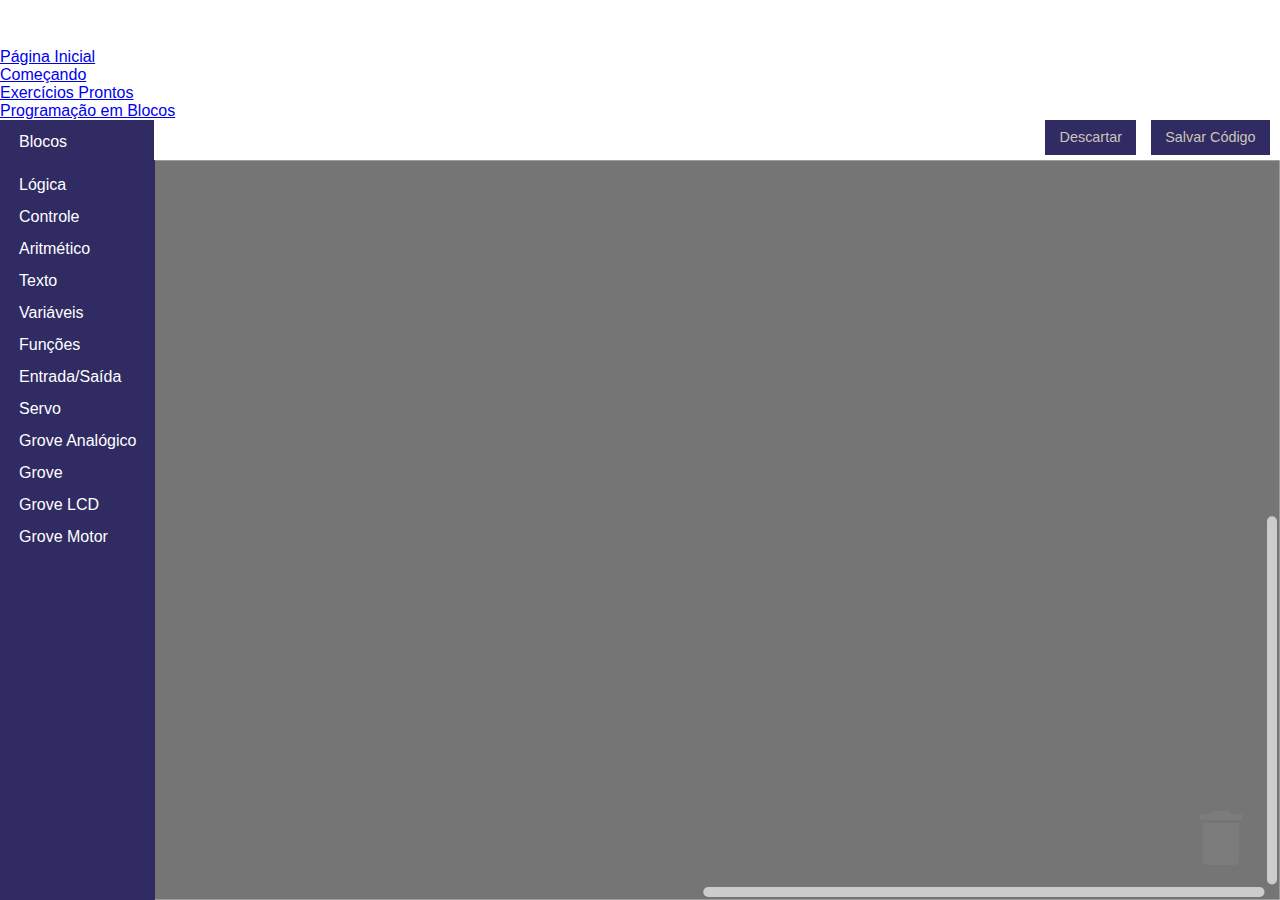
==== blockino/BlocklyDuino/blockly/apps/blocklyduino/index.html @ 4f17b6cb "Adição da Programação em Blocos" ====
<html manifest=node.manifest>

<head>
  <meta charset="utf-8">
  <title>Robotics Projects</title>
  <meta charset="UTF-8">
  <meta name="viewport" content="width=device-width, initial-scale=1.0">
  <link href="/PILC_Projeto/css/style.css" rel="stylesheet">
  <link href="https://fonts.googleapis.com/css2?family=Anton&display=swap" rel="stylesheet">
  <link rel="icon" href="images/iconPage.png">
  <title>Robotics Projects</title>
  <script type="text/javascript" src="../../blockly_compressed.js"></script>
  <script type="text/javascript" src="../../blocks_compressed.js"></script>
  <script type="text/javascript" src="../../arduino_compressed.js"></script>
  <script type="text/javascript" src="../../msg/js/en.js"></script>
  <script type="text/javascript" src="Blob.js"></script>
  <script type="text/javascript" src="spin.js"></script>
  <script type="text/javascript" src="FileSaver.min.js"></script>
  <script type="text/javascript" src="blockly_helper.js"></script>
  <script>

    /**
     * List of tab names.
     * @private
     */
    var TABS_ = ['blocks', 'arduino', 'xml'];

    var selected = 'blocks';

    /**
     * Switch the visible pane when a tab is clicked.
     * @param {string} clickedName Name of tab clicked.
     */
    function tabClick(clickedName) {
      // If the XML tab was open, save and render the content.
      if (document.getElementById('tab_xml').className == 'tabon') {
        var xmlTextarea = document.getElementById('content_xml');
        var xmlText = xmlTextarea.value;
        var xmlDom = null;
        try {
          xmlDom = Blockly.Xml.textToDom(xmlText);
        } catch (e) {
          var q =
            window.confirm('Error parsing XML:\n' + e + '\n\nAbandon changes?');
          if (!q) {
            // Leave the user on the XML tab.
            return;
          }
        }
        if (xmlDom) {
          Blockly.mainWorkspace.clear();
          Blockly.Xml.domToWorkspace(Blockly.mainWorkspace, xmlDom);
        }
      }

      if (document.getElementById('tab_blocks').className == 'tabon') {
        Blockly.mainWorkspace.setVisible(false);
      }
      // Deselect all tabs and hide all panes.
      for (var i = 0; i < TABS_.length; i++) {
        var name = TABS_[i];
        document.getElementById('tab_' + name).className = 'taboff';
        document.getElementById('content_' + name).style.visibility = 'hidden';
      }

      // Select the active tab.
      selected = clickedName;
      document.getElementById('tab_' + clickedName).className = 'tabon';
      // Show the selected pane.
      document.getElementById('content_' + clickedName).style.visibility =
        'visible';
      renderContent();
      if (clickedName == 'blocks') {
        Blockly.mainWorkspace.setVisible(true);
      }
      Blockly.fireUiEvent(window, 'resize');
    }

    /**
     * Populate the currently selected pane with content generated from the blocks.
     */
    function renderContent() {
      var content = document.getElementById('content_' + selected);
      // Initialize the pane.
      if (content.id == 'content_blocks') {
        // If the workspace was changed by the XML tab, Firefox will have performed
        // an incomplete rendering due to Blockly being invisible.  Rerender.
        Blockly.mainWorkspace.render();
      } else if (content.id == 'content_xml') {
        var xmlTextarea = document.getElementById('content_xml');
        var xmlDom = Blockly.Xml.workspaceToDom(Blockly.mainWorkspace);
        var xmlText = Blockly.Xml.domToPrettyText(xmlDom);
        xmlTextarea.value = xmlText;
        xmlTextarea.focus();
        /*} else if (content.id == 'content_javascript') {
          content.innerHTML = Blockly.JavaScript.workspaceToCode();
        } else if (content.id == 'content_dart') {
          content.innerHTML = Blockly.Dart.workspaceToCode();
        } else if (content.id == 'content_python') {
          content.innerHTML = Blockly.Python.workspaceToCode();*/
      } else if (content.id == 'content_arduino') {
        //content.innerHTML = Blockly.Arduino.workspaceToCode();
        var arduinoTextarea = document.getElementById('content_arduino');
        arduinoTextarea.value = Blockly.Arduino.workspaceToCode();
        arduinoTextarea.focus();
      }
    }

    /**
     * Compute the absolute coordinates and dimensions of an HTML element.
     * @param {!Element} element Element to match.
     * @return {!Object} Contains height, width, x, and y properties.
     * @private
     */
    function getBBox_(element) {
      var height = element.offsetHeight;
      var width = element.offsetWidth;
      var x = 0;
      var y = 0;
      do {
        x += element.offsetLeft;
        y += element.offsetTop;
        element = element.offsetParent;
      } while (element);
      return {
        height: height,
        width: width,
        x: x,
        y: y
      };
    }

    /**
     * Initialize Blockly.  Called on page load.
     */
    function init() {
      //window.onbeforeunload = function() {
      //  return 'Leaving this page will result in the loss of your work.';
      //};

      var container = document.getElementById('content_area');
      var onresize = function (e) {
        var bBox = getBBox_(container);
        for (var i = 0; i < TABS_.length; i++) {
          var el = document.getElementById('content_' + TABS_[i]);
          el.style.top = bBox.y + 'px';
          el.style.left = bBox.x + 'px';
          // Height and width need to be set, read back, then set again to
          // compensate for scrollbars.
          el.style.height = bBox.height + 'px';
          el.style.height = (2 * bBox.height - el.offsetHeight) + 'px';
          el.style.width = bBox.width + 'px';
          el.style.width = (2 * bBox.width - el.offsetWidth) + 'px';
        }
        // Make the 'Blocks' tab line up with the toolbox.
        if (Blockly.mainWorkspace.toolbox_.width) {
          document.getElementById('tab_blocks').style.minWidth =
            (Blockly.mainWorkspace.toolbox_.width - 38) + 'px';
          // Account for the 19 pixel margin and on each side.
        }
      };
      window.addEventListener('resize', onresize, false);

      var toolbox = document.getElementById('toolbox');
      Blockly.inject(document.getElementById('content_blocks'),
        {
          grid:
          {
            spacing: 1,
            length: 1,
            colour: '#757575',
            snap: true
          },
          media: '../../media/',
          toolbox: toolbox
        });

      auto_save_and_restore_blocks();

      //load from url parameter (single param)
      //http://stackoverflow.com/questions/2090551/parse-query-string-in-javascript
      var dest = unescape(location.search.replace(/^.*\=/, '')).replace(/\+/g, " ");
      if (dest) {
        load_by_url(dest);
      }
    }
  </script>
  <style>
    html,
    body {
      height: 100%;
    }

    body {
      background-image: var(--color-background-menu);
      font-family: sans-serif;
      margin: 0;
      overflow: hidden;
    }

    h1 {
      font-weight: normal;
      font-size: 140%;
      margin-left: 5px;
      margin-right: 5px;
    }

    /* Tabs */
    .divContent {
      top: 300px;
    }

    td.tabon {
      border-bottom-color: #ddd !important;
      background-color: #302b63;
      padding: 5px 19px;
    }

    td.taboff {
      cursor: pointer;
      padding: 5px 19px;
    }

    td.taboff:hover {
      background-color: #24243e;
    }

    td.tabmin {
      border-top-style: none !important;
      border-left-style: none !important;
      border-right-style: none !important;
    }

    td.tabmax {
      border-top-style: none !important;
      border-left-style: none !important;
      border-right-style: none !important;
      width: 99%;
      text-align: right;
    }

    .blocklyTreeRow:hover {
      background-color: #24243e !important;
    }

    .blocklyTreeRow {
      margin-top: 10px;
    }

    table {
      border-collapse: collapse;
      margin: 0;
      padding: 0;
      border: none;
      color: white;
    }

    td {
      padding: 0;
      vertical-align: top;
    }

    .content {
      visibility: hidden;
      margin: 0;
      padding: 1ex;
      position: absolute;
      direction: ltr;
    }

    pre.content {
      overflow: scroll;
    }

    #content_blocks {
      padding: 0;
    }

    .blocklySvg {
      border-top: none !important;
    }

    #content_xml {
      resize: none;
      outline: none;
      border: none;
      font-family: monospace;
      overflow: scroll;
    }

    button {
      padding: 1px 1em;
      margin-right: 10px;
      margin-bottom: 5px;
      height: 35px;
      font-size: 90%;
      background-color: #302b63;
      color: #ccc5b9;
      outline: none;
      border: none;
      cursor: pointer;
    }

    button:hover {
      background-color: #24243e;
    }

    #content_arduino {
      background-color: #757575;
      color: white;
      outline: none;
    }
  </style>
</head>

<body onload="init()">
  <table height="100%" width="100%">
    <tr>
      <td>
        <header>
          <h2 class="logo">Projetos com Robótica</h2>
        </header>
        <div class="barraNav">
          <div class="separador"></div>
          <nav>
            <div class="boxMenu">
              <div><a class="menu barSection" href="/PILC_Projeto/index.html">Página Inicial</a></div>
              <div><a class="menu barSection" href="/PILC_Projeto/start.html">Começando</a></div>
              <div><a class="menu barSection" href="/PILC_Projeto/exercicios.html">Exercícios Prontos</a></div>
              <div><a class="menu" href="#">Programação em Blocos</a></div>
              <div class="clear"></div>
            </div>
          </nav>
        </div>
      </td>
    </tr>
    <tr class="divContent">
      <td>
        <table width="100%">
          <tr id="tabRow" height="1em">
            <td id="tab_blocks" class="tabon" style="padding-top: 13px;" onclick="tabClick('blocks')">Blocos</td>
            <td class="tabmin">&nbsp;</td>
            <!--td id="tab_javascript" class="taboff" onclick="tabClick(this.id)">JavaScript</td>
            <td class="tabmin">&nbsp;</td-->
            <!--td id="tab_dart" class="taboff" onclick="tabClick(this.id)">Dart</td>
            <td class="tabmin">&nbsp;</td>
            <td id="tab_python" class="taboff" onclick="tabClick(this.id)">Python</td>
            <td class="tabmin">&nbsp;</td-->
            <td id="tab_arduino" class="taboff" style="padding-top: 13px;" onclick="tabClick('arduino')">Arduino</td>
            <td class="tabmin">&nbsp;</td>
            <td id="tab_xml" class="taboff" style="display: none;" onclick="tabClick('xml')">XML</td>
            <td class="tabmax">
              <button onclick="discard()">Descartar</button>
              <button onclick="saveCode()">Salvar Código</button>
              <!-- <button onclick="save()">Save XML</button>
              <button id="fakeload">Load XML</button> -->
              <input type="file" id="load" style="display: none;" />
              <!--button class="launch" onclick="runJS()">Run Program</button-->
            </td>
          </tr>
        </table>
      </td>
    </tr>
    <tr>
      <td height="99%" id="content_area"></td>
    </tr>
  </table>
  <div id="content_blocks" class="content"></div>
  <textarea id="content_arduino" class="content" readonly wrap="off"></textarea>
  <textarea id="content_xml" class="content" wrap="off"></textarea>

  <xml id="toolbox" style="display: none">
    <category name="Lógica">
      <block type="controls_if"></block>
      <block type="logic_compare"></block>
      <block type="logic_operation"></block>
      <block type="logic_negate"></block>
      <block type="logic_null"></block>
    </category>
    <category name="Controle">
      <block type="base_delay">
        <value name="DELAY_TIME">
          <block type="math_number">
            <field name="NUM">1000</field>
          </block>
        </value>
      </block>
      <block type="controls_for">
        <value name="FROM">
          <block type="math_number">
            <field name="NUM">1</field>
          </block>
        </value>
        <value name="TO">
          <block type="math_number">
            <field name="NUM">10</field>
          </block>
        </value>
      </block>
      <block type="controls_whileUntil"></block>
    </category>
    <category name="Aritmético">
      <block type="math_number"></block>
      <block type="math_arithmetic"></block>
      <block type="base_map">
        <value name="DMAX">
          <block type="math_number">
            <field name="NUM">180</field>
          </block>
        </value>
      </block>
    </category>
    <category name="Texto">
      <block type="text"></block>
    </category>
    <category name="Variáveis" custom="VARIABLE"></category>
    <category name="Funções" custom="PROCEDURE"></category>
    <category name="Entrada/Saída">
      <block type="inout_highlow"></block>
      <block type="inout_digital_write"></block>
      <block type="inout_digital_read"></block>
      <block type="inout_analog_write">
        <value name="NUM">
          <block type="math_number">
            <field name="NUM">0</field>
          </block>
        </value>
      </block>
      <block type="inout_analog_read"></block>
      <block type="serial_print">
        <value name="CONTENT">
          <block type="text">
            <field name="TEXT"></field>
          </block>
        </value>
      </block>
      <block type="inout_tone">
        <value name="NUM">
          <block type="math_number">
            <field name="NUM">440</field>
          </block>
        </value>
      </block>
      <block type="inout_notone"></block>
      <block type="inout_buildin_led"></block>
    </category>
    <category name="Servo">
      <block type="servo_move">
        <value name="DEGREE">
          <block type="math_number">
            <field name="NUM">0</field>
          </block>
        </value>
      </block>
      <block type="servo_read_degrees"></block>
    </category>
    <category name="Grove Analógico">
      <block type="grove_rotary_angle"></block>
      <block type="grove_temporature_sensor"></block>
      <block type="grove_sound_sensor"></block>
      <block type="grove_thumb_joystick"></block>
    </category>
    <category name="Grove">
      <block type="grove_led"></block>
      <block type="grove_button"></block>
      <block type="grove_relay"></block>
      <block type="grove_tilt_switch"></block>
      <block type="grove_piezo_buzzer"></block>
      <block type="grove_pir_motion_sensor"></block>
      <block type="grove_line_finder"></block>
      <block type="grove_rgb_led"></block>
      <block type="grove_ultrasonic_ranger"></block>
    </category>
    <category name="Grove LCD">
      <block type="grove_serial_lcd_print">
        <value name="TEXT">
          <block type="text">
            <field name="TEXT"></field>
          </block>
        </value>
        <value name="TEXT2">
          <block type="text">
            <field name="TEXT"></field>
          </block>
        </value>
        <value name="DELAY_TIME">
          <block type="math_number">
            <field name="NUM">1000</field>
          </block>
        </value>
      </block>
      <block type="grove_serial_lcd_power"></block>
      <block type="grove_serial_lcd_effect"></block>
    </category>
    <category name="Grove Motor">
      <block type="grove_motor_shield"></block>
    </category>
  </xml>
</body>

</html>
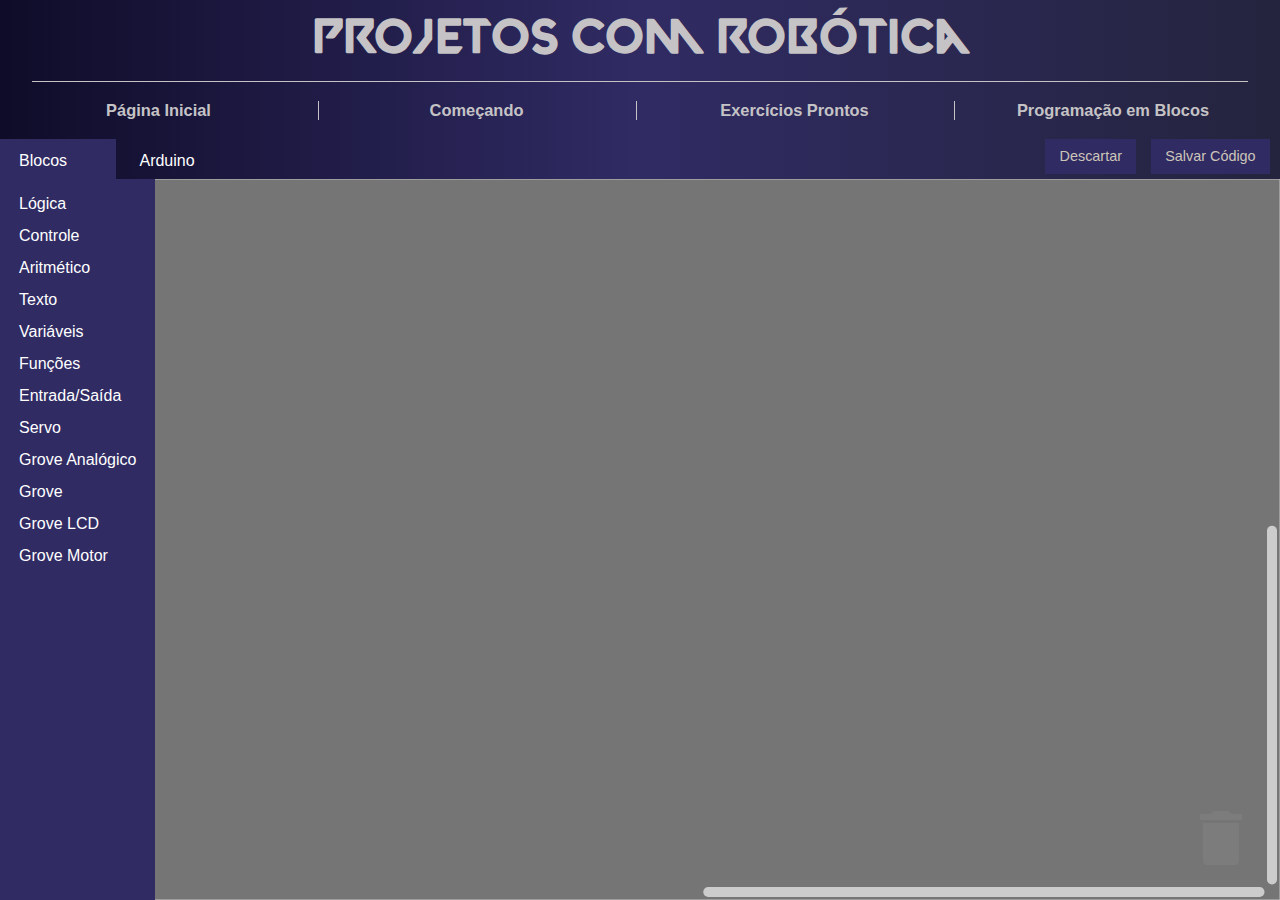
==== commit add808a9: "Correção de Bug" ====
--- a/blockino/BlocklyDuino/blockly/apps/blocklyduino/index.html
+++ b/blockino/BlocklyDuino/blockly/apps/blocklyduino/index.html
@@ -5,7 +5,7 @@
   <title>Robotics Projects</title>
   <meta charset="UTF-8">
   <meta name="viewport" content="width=device-width, initial-scale=1.0">
-  <link href="/PILC_Projeto/css/style.css" rel="stylesheet">
+  <link href="../../../../../css/style.css" rel="stylesheet">
   <link href="https://fonts.googleapis.com/css2?family=Anton&display=swap" rel="stylesheet">
   <link rel="icon" href="images/iconPage.png">
   <title>Robotics Projects</title>
@@ -324,9 +324,9 @@
           <div class="separador"></div>
           <nav>
             <div class="boxMenu">
-              <div><a class="menu barSection" href="/PILC_Projeto/index.html">Página Inicial</a></div>
-              <div><a class="menu barSection" href="/PILC_Projeto/start.html">Começando</a></div>
-              <div><a class="menu barSection" href="/PILC_Projeto/exercicios.html">Exercícios Prontos</a></div>
+              <div><a class="menu barSection" href="../../../../../index.html">Página Inicial</a></div>
+              <div><a class="menu barSection" href="../../../../../start.html">Começando</a></div>
+              <div><a class="menu barSection" href="../../../../../exercicios.html">Exercícios Prontos</a></div>
               <div><a class="menu" href="#">Programação em Blocos</a></div>
               <div class="clear"></div>
             </div>
--- a/css/style.css
+++ b/css/style.css
@@ -0,0 +1,100 @@
+*{
+    padding: 0;
+    margin: 0;
+    box-sizing: border-box;
+    font-family: 'Montserrat', sans-serif;
+}
+
+@font-face {
+	font-family: VALORANT;
+	src: url(../fonts/VALORANT-Regular.ttf)
+}
+
+:root{
+    --color-background-menu: linear-gradient(to right, #0f0c29, #302b63, #24243e);
+    --color-text-menu: #c5c3c6;
+    --color-text: #ccc5b9;
+    --font-size-text: calc(0.625rem + 0.5vw);
+    --font-size-title: calc(1rem + 0.5vw);
+    --font-size-title-big: calc(0.5rem + 2vw);
+}
+
+.clear{
+    clear: both;
+}
+
+body{
+    background-color: #252422;
+}
+
+header{
+    height: auto;
+    background-image: var(--color-background-menu);
+    text-align: center;
+    padding-bottom: 1%;   
+}
+
+.logo{
+    color: var(--color-text-menu);
+    padding-top: 15px;
+    font-size: 3rem;
+    font-family: VALORANT;
+}
+
+.separador{
+    border-top: solid var(--color-text-menu) 1px;
+    width: 95%;
+    margin: 0 auto;
+    background-image: var(--color-background-menu);
+}
+
+.barraNav{
+    background-image:  var(--color-background-menu);
+}
+
+nav{
+    padding-top: 10px;
+    padding-bottom: 10px;
+    background-image: var(--color-background-menu);
+}
+
+.boxMenu{
+    padding: 10px 0 10px 0;
+    text-align: center;
+    width: 100%;
+}
+
+.barSection{
+    border-right: 1px solid var(--color-text-menu);
+}
+
+.menu{
+    margin: 0 auto;
+    outline: 0;
+    color: var(--color-text-menu);
+    text-decoration: none;
+    margin: -1px;
+    width: calc(100%/4);
+    float: left;
+    font-size: var(--font-size-text);
+    white-space: nowrap;
+    font-weight: bolder;
+}
+
+footer{
+    height: 4rem;
+}
+
+section{
+    width: 90%;
+    margin: 0 auto;
+}
+
+@media only screen and (max-width: 750px) {
+    .logo{
+        font-size: 2em;
+    }
+    .menu{
+        font-size: calc(0.325rem + 0.5vw);
+    }
+}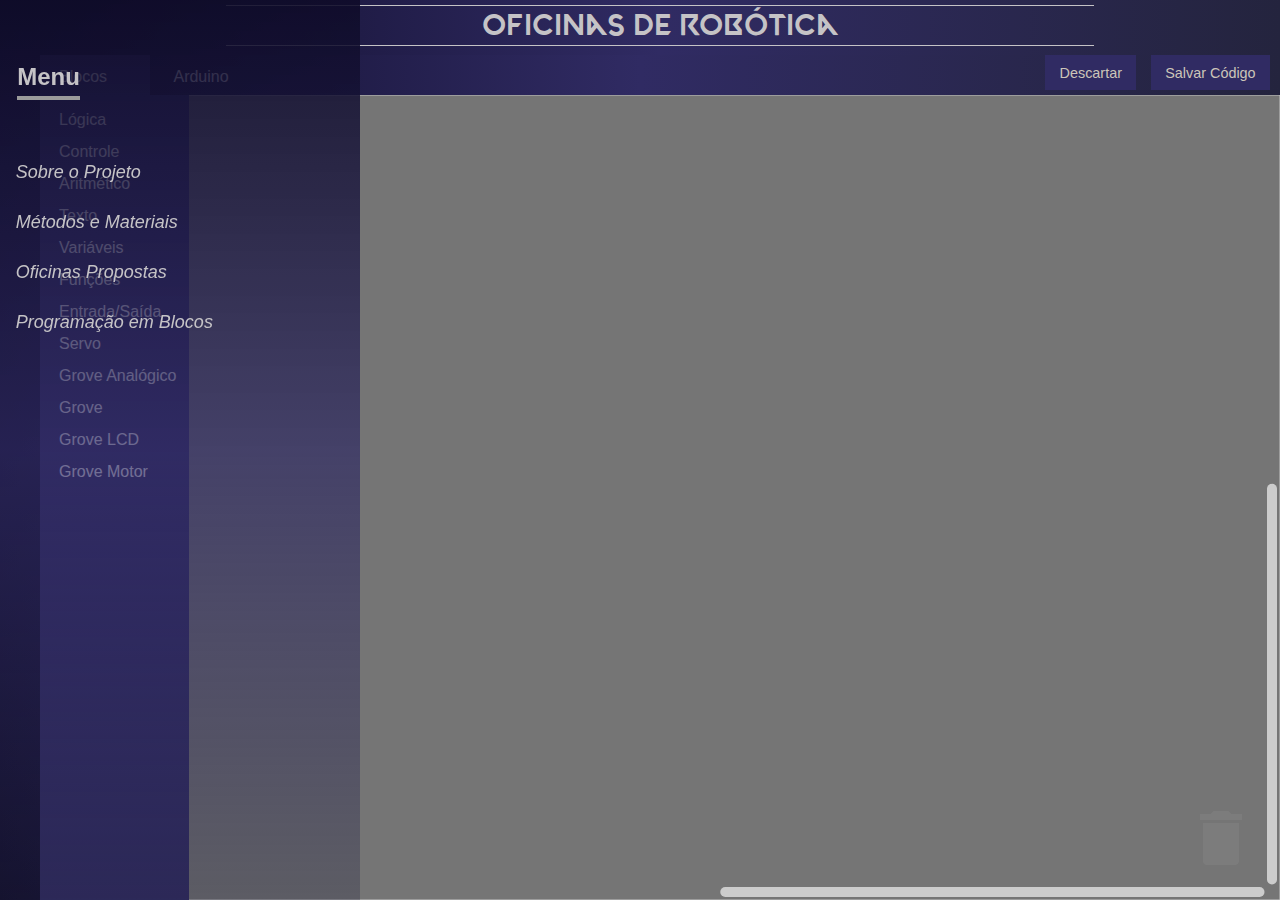
==== commit 2c24f001: "Algumas mudanças no desing e add menu" ====
--- a/blockino/BlocklyDuino/blockly/apps/blocklyduino/index.html
+++ b/blockino/BlocklyDuino/blockly/apps/blocklyduino/index.html
@@ -1,501 +1,506 @@
 <html manifest=node.manifest>
 
 <head>
-  <meta charset="utf-8">
-  <title>Robotics Projects</title>
-  <meta charset="UTF-8">
-  <meta name="viewport" content="width=device-width, initial-scale=1.0">
-  <link href="../../../../../css/style.css" rel="stylesheet">
-  <link href="https://fonts.googleapis.com/css2?family=Anton&display=swap" rel="stylesheet">
-  <link rel="icon" href="images/iconPage.png">
-  <title>Robotics Projects</title>
-  <script type="text/javascript" src="../../blockly_compressed.js"></script>
-  <script type="text/javascript" src="../../blocks_compressed.js"></script>
-  <script type="text/javascript" src="../../arduino_compressed.js"></script>
-  <script type="text/javascript" src="../../msg/js/en.js"></script>
-  <script type="text/javascript" src="Blob.js"></script>
-  <script type="text/javascript" src="spin.js"></script>
-  <script type="text/javascript" src="FileSaver.min.js"></script>
-  <script type="text/javascript" src="blockly_helper.js"></script>
-  <script>
-
-    /**
-     * List of tab names.
-     * @private
-     */
-    var TABS_ = ['blocks', 'arduino', 'xml'];
-
-    var selected = 'blocks';
-
-    /**
-     * Switch the visible pane when a tab is clicked.
-     * @param {string} clickedName Name of tab clicked.
-     */
-    function tabClick(clickedName) {
-      // If the XML tab was open, save and render the content.
-      if (document.getElementById('tab_xml').className == 'tabon') {
-        var xmlTextarea = document.getElementById('content_xml');
-        var xmlText = xmlTextarea.value;
-        var xmlDom = null;
-        try {
-          xmlDom = Blockly.Xml.textToDom(xmlText);
-        } catch (e) {
-          var q =
-            window.confirm('Error parsing XML:\n' + e + '\n\nAbandon changes?');
-          if (!q) {
-            // Leave the user on the XML tab.
-            return;
-          }
-        }
-        if (xmlDom) {
-          Blockly.mainWorkspace.clear();
-          Blockly.Xml.domToWorkspace(Blockly.mainWorkspace, xmlDom);
-        }
-      }
-
-      if (document.getElementById('tab_blocks').className == 'tabon') {
-        Blockly.mainWorkspace.setVisible(false);
-      }
-      // Deselect all tabs and hide all panes.
-      for (var i = 0; i < TABS_.length; i++) {
-        var name = TABS_[i];
-        document.getElementById('tab_' + name).className = 'taboff';
-        document.getElementById('content_' + name).style.visibility = 'hidden';
-      }
-
-      // Select the active tab.
-      selected = clickedName;
-      document.getElementById('tab_' + clickedName).className = 'tabon';
-      // Show the selected pane.
-      document.getElementById('content_' + clickedName).style.visibility =
-        'visible';
-      renderContent();
-      if (clickedName == 'blocks') {
-        Blockly.mainWorkspace.setVisible(true);
-      }
-      Blockly.fireUiEvent(window, 'resize');
-    }
-
-    /**
-     * Populate the currently selected pane with content generated from the blocks.
-     */
-    function renderContent() {
-      var content = document.getElementById('content_' + selected);
-      // Initialize the pane.
-      if (content.id == 'content_blocks') {
-        // If the workspace was changed by the XML tab, Firefox will have performed
-        // an incomplete rendering due to Blockly being invisible.  Rerender.
-        Blockly.mainWorkspace.render();
-      } else if (content.id == 'content_xml') {
-        var xmlTextarea = document.getElementById('content_xml');
-        var xmlDom = Blockly.Xml.workspaceToDom(Blockly.mainWorkspace);
-        var xmlText = Blockly.Xml.domToPrettyText(xmlDom);
-        xmlTextarea.value = xmlText;
-        xmlTextarea.focus();
-        /*} else if (content.id == 'content_javascript') {
-          content.innerHTML = Blockly.JavaScript.workspaceToCode();
-        } else if (content.id == 'content_dart') {
-          content.innerHTML = Blockly.Dart.workspaceToCode();
-        } else if (content.id == 'content_python') {
-          content.innerHTML = Blockly.Python.workspaceToCode();*/
-      } else if (content.id == 'content_arduino') {
-        //content.innerHTML = Blockly.Arduino.workspaceToCode();
-        var arduinoTextarea = document.getElementById('content_arduino');
-        arduinoTextarea.value = Blockly.Arduino.workspaceToCode();
-        arduinoTextarea.focus();
-      }
-    }
-
-    /**
-     * Compute the absolute coordinates and dimensions of an HTML element.
-     * @param {!Element} element Element to match.
-     * @return {!Object} Contains height, width, x, and y properties.
-     * @private
-     */
-    function getBBox_(element) {
-      var height = element.offsetHeight;
-      var width = element.offsetWidth;
-      var x = 0;
-      var y = 0;
-      do {
-        x += element.offsetLeft;
-        y += element.offsetTop;
-        element = element.offsetParent;
-      } while (element);
-      return {
-        height: height,
-        width: width,
-        x: x,
-        y: y
-      };
-    }
-
-    /**
-     * Initialize Blockly.  Called on page load.
-     */
-    function init() {
-      //window.onbeforeunload = function() {
-      //  return 'Leaving this page will result in the loss of your work.';
-      //};
-
-      var container = document.getElementById('content_area');
-      var onresize = function (e) {
-        var bBox = getBBox_(container);
-        for (var i = 0; i < TABS_.length; i++) {
-          var el = document.getElementById('content_' + TABS_[i]);
-          el.style.top = bBox.y + 'px';
-          el.style.left = bBox.x + 'px';
-          // Height and width need to be set, read back, then set again to
-          // compensate for scrollbars.
-          el.style.height = bBox.height + 'px';
-          el.style.height = (2 * bBox.height - el.offsetHeight) + 'px';
-          el.style.width = bBox.width + 'px';
-          el.style.width = (2 * bBox.width - el.offsetWidth) + 'px';
-        }
-        // Make the 'Blocks' tab line up with the toolbox.
-        if (Blockly.mainWorkspace.toolbox_.width) {
-          document.getElementById('tab_blocks').style.minWidth =
-            (Blockly.mainWorkspace.toolbox_.width - 38) + 'px';
-          // Account for the 19 pixel margin and on each side.
-        }
-      };
-      window.addEventListener('resize', onresize, false);
-
-      var toolbox = document.getElementById('toolbox');
-      Blockly.inject(document.getElementById('content_blocks'),
-        {
-          grid:
-          {
-            spacing: 1,
-            length: 1,
-            colour: '#757575',
-            snap: true
-          },
-          media: '../../media/',
-          toolbox: toolbox
-        });
-
-      auto_save_and_restore_blocks();
-
-      //load from url parameter (single param)
-      //http://stackoverflow.com/questions/2090551/parse-query-string-in-javascript
-      var dest = unescape(location.search.replace(/^.*\=/, '')).replace(/\+/g, " ");
-      if (dest) {
-        load_by_url(dest);
-      }
-    }
-  </script>
-  <style>
-    html,
-    body {
-      height: 100%;
-    }
-
-    body {
-      background-image: var(--color-background-menu);
-      font-family: sans-serif;
-      margin: 0;
-      overflow: hidden;
-    }
-
-    h1 {
-      font-weight: normal;
-      font-size: 140%;
-      margin-left: 5px;
-      margin-right: 5px;
-    }
-
-    /* Tabs */
-    .divContent {
-      top: 300px;
-    }
-
-    td.tabon {
-      border-bottom-color: #ddd !important;
-      background-color: #302b63;
-      padding: 5px 19px;
-    }
-
-    td.taboff {
-      cursor: pointer;
-      padding: 5px 19px;
-    }
-
-    td.taboff:hover {
-      background-color: #24243e;
-    }
-
-    td.tabmin {
-      border-top-style: none !important;
-      border-left-style: none !important;
-      border-right-style: none !important;
-    }
-
-    td.tabmax {
-      border-top-style: none !important;
-      border-left-style: none !important;
-      border-right-style: none !important;
-      width: 99%;
-      text-align: right;
-    }
-
-    .blocklyTreeRow:hover {
-      background-color: #24243e !important;
-    }
-
-    .blocklyTreeRow {
-      margin-top: 10px;
-    }
-
-    table {
-      border-collapse: collapse;
-      margin: 0;
-      padding: 0;
-      border: none;
-      color: white;
-    }
-
-    td {
-      padding: 0;
-      vertical-align: top;
-    }
-
-    .content {
-      visibility: hidden;
-      margin: 0;
-      padding: 1ex;
-      position: absolute;
-      direction: ltr;
-    }
-
-    pre.content {
-      overflow: scroll;
-    }
-
-    #content_blocks {
-      padding: 0;
-    }
-
-    .blocklySvg {
-      border-top: none !important;
-    }
-
-    #content_xml {
-      resize: none;
-      outline: none;
-      border: none;
-      font-family: monospace;
-      overflow: scroll;
-    }
-
-    button {
-      padding: 1px 1em;
-      margin-right: 10px;
-      margin-bottom: 5px;
-      height: 35px;
-      font-size: 90%;
-      background-color: #302b63;
-      color: #ccc5b9;
-      outline: none;
-      border: none;
-      cursor: pointer;
-    }
-
-    button:hover {
-      background-color: #24243e;
-    }
-
-    #content_arduino {
-      background-color: #757575;
-      color: white;
-      outline: none;
-    }
-  </style>
+    <meta charset="utf-8">
+    <title>Robotics Projects</title>
+    <meta charset="UTF-8">
+    <meta name="viewport" content="width=device-width, initial-scale=1.0">
+    <link rel="stylesheet" href="https://www.w3schools.com/w3css/4/w3.css">
+    <link href="../../../../../css/style.css" rel="stylesheet">
+    <link href="../../../../../css/menu.css" rel="stylesheet">
+    <link href="https://fonts.googleapis.com/css2?family=Anton&display=swap" rel="stylesheet">
+    <link rel="icon" href="images/iconPage.png">
+    <title>Robotics Projects</title>
+    <script type="text/javascript" src="../../blockly_compressed.js"></script>
+    <script type="text/javascript" src="../../blocks_compressed.js"></script>
+    <script type="text/javascript" src="../../arduino_compressed.js"></script>
+    <script type="text/javascript" src="../../msg/js/en.js"></script>
+    <script type="text/javascript" src="Blob.js"></script>
+    <script type="text/javascript" src="spin.js"></script>
+    <script type="text/javascript" src="FileSaver.min.js"></script>
+    <script type="text/javascript" src="blockly_helper.js"></script>
+    <script>
+        /**
+         * List of tab names.
+         * @private
+         */
+        var TABS_ = ['blocks', 'arduino', 'xml'];
+
+        var selected = 'blocks';
+
+        /**
+         * Switch the visible pane when a tab is clicked.
+         * @param {string} clickedName Name of tab clicked.
+         */
+        function tabClick(clickedName) {
+            // If the XML tab was open, save and render the content.
+            if (document.getElementById('tab_xml').className == 'tabon') {
+                var xmlTextarea = document.getElementById('content_xml');
+                var xmlText = xmlTextarea.value;
+                var xmlDom = null;
+                try {
+                    xmlDom = Blockly.Xml.textToDom(xmlText);
+                } catch (e) {
+                    var q =
+                        window.confirm('Error parsing XML:\n' + e + '\n\nAbandon changes?');
+                    if (!q) {
+                        // Leave the user on the XML tab.
+                        return;
+                    }
+                }
+                if (xmlDom) {
+                    Blockly.mainWorkspace.clear();
+                    Blockly.Xml.domToWorkspace(Blockly.mainWorkspace, xmlDom);
+                }
+            }
+
+            if (document.getElementById('tab_blocks').className == 'tabon') {
+                Blockly.mainWorkspace.setVisible(false);
+            }
+            // Deselect all tabs and hide all panes.
+            for (var i = 0; i < TABS_.length; i++) {
+                var name = TABS_[i];
+                document.getElementById('tab_' + name).className = 'taboff';
+                document.getElementById('content_' + name).style.visibility = 'hidden';
+            }
+
+            // Select the active tab.
+            selected = clickedName;
+            document.getElementById('tab_' + clickedName).className = 'tabon';
+            // Show the selected pane.
+            document.getElementById('content_' + clickedName).style.visibility =
+                'visible';
+            renderContent();
+            if (clickedName == 'blocks') {
+                Blockly.mainWorkspace.setVisible(true);
+            }
+            Blockly.fireUiEvent(window, 'resize');
+        }
+
+        /**
+         * Populate the currently selected pane with content generated from the blocks.
+         */
+        function renderContent() {
+            var content = document.getElementById('content_' + selected);
+            // Initialize the pane.
+            if (content.id == 'content_blocks') {
+                // If the workspace was changed by the XML tab, Firefox will have performed
+                // an incomplete rendering due to Blockly being invisible.  Rerender.
+                Blockly.mainWorkspace.render();
+            } else if (content.id == 'content_xml') {
+                var xmlTextarea = document.getElementById('content_xml');
+                var xmlDom = Blockly.Xml.workspaceToDom(Blockly.mainWorkspace);
+                var xmlText = Blockly.Xml.domToPrettyText(xmlDom);
+                xmlTextarea.value = xmlText;
+                xmlTextarea.focus();
+                /*} else if (content.id == 'content_javascript') {
+                  content.innerHTML = Blockly.JavaScript.workspaceToCode();
+                } else if (content.id == 'content_dart') {
+                  content.innerHTML = Blockly.Dart.workspaceToCode();
+                } else if (content.id == 'content_python') {
+                  content.innerHTML = Blockly.Python.workspaceToCode();*/
+            } else if (content.id == 'content_arduino') {
+                //content.innerHTML = Blockly.Arduino.workspaceToCode();
+                var arduinoTextarea = document.getElementById('content_arduino');
+                arduinoTextarea.value = Blockly.Arduino.workspaceToCode();
+                arduinoTextarea.focus();
+            }
+        }
+
+        /**
+         * Compute the absolute coordinates and dimensions of an HTML element.
+         * @param {!Element} element Element to match.
+         * @return {!Object} Contains height, width, x, and y properties.
+         * @private
+         */
+        function getBBox_(element) {
+            var height = element.offsetHeight;
+            var width = element.offsetWidth;
+            var x = 0;
+            var y = 0;
+            do {
+                x += element.offsetLeft;
+                y += element.offsetTop;
+                element = element.offsetParent;
+            } while (element);
+            return {
+                height: height,
+                width: width,
+                x: x,
+                y: y
+            };
+        }
+
+        /**
+         * Initialize Blockly.  Called on page load.
+         */
+        function init() {
+            //window.onbeforeunload = function() {
+            //  return 'Leaving this page will result in the loss of your work.';
+            //};
+
+            var container = document.getElementById('content_area');
+            var onresize = function(e) {
+                var bBox = getBBox_(container);
+                for (var i = 0; i < TABS_.length; i++) {
+                    var el = document.getElementById('content_' + TABS_[i]);
+                    el.style.top = bBox.y + 'px';
+                    el.style.left = bBox.x + 'px';
+                    // Height and width need to be set, read back, then set again to
+                    // compensate for scrollbars.
+                    el.style.height = bBox.height + 'px';
+                    el.style.height = (2 * bBox.height - el.offsetHeight) + 'px';
+                    el.style.width = bBox.width + 'px';
+                    el.style.width = (2 * bBox.width - el.offsetWidth) + 'px';
+                }
+                // Make the 'Blocks' tab line up with the toolbox.
+                if (Blockly.mainWorkspace.toolbox_.width) {
+                    document.getElementById('tab_blocks').style.minWidth =
+                        (Blockly.mainWorkspace.toolbox_.width - 38) + 'px';
+                    // Account for the 19 pixel margin and on each side.
+                }
+            };
+            window.addEventListener('resize', onresize, false);
+
+            var toolbox = document.getElementById('toolbox');
+            Blockly.inject(document.getElementById('content_blocks'), {
+                grid: {
+                    spacing: 1,
+                    length: 1,
+                    colour: '#757575',
+                    snap: true
+                },
+                media: '../../media/',
+                toolbox: toolbox
+            });
+
+            auto_save_and_restore_blocks();
+
+            //load from url parameter (single param)
+            //http://stackoverflow.com/questions/2090551/parse-query-string-in-javascript
+            var dest = unescape(location.search.replace(/^.*\=/, '')).replace(/\+/g, " ");
+            if (dest) {
+                load_by_url(dest);
+            }
+        }
+    </script>
+    <style>
+        html,
+        body {
+            height: 100%;
+        }
+        
+        body {
+            background-image: var(--color-background-menu);
+            font-family: sans-serif;
+            margin: 0;
+            overflow: hidden;
+            padding-left: 40px;
+        }
+        
+        h1 {
+            font-weight: normal;
+            font-size: 140%;
+            margin-left: 5px;
+            margin-right: 5px;
+        }
+        /* Tabs */
+        
+        .divContent {
+            top: 300px;
+        }
+        
+        td.tabon {
+            border-bottom-color: #ddd !important;
+            background-color: #302b63;
+            padding: 5px 19px;
+        }
+        
+        td.taboff {
+            cursor: pointer;
+            padding: 5px 19px;
+        }
+        
+        td.taboff:hover {
+            background-color: #24243e;
+        }
+        
+        td.tabmin {
+            border-top-style: none !important;
+            border-left-style: none !important;
+            border-right-style: none !important;
+        }
+        
+        td.tabmax {
+            border-top-style: none !important;
+            border-left-style: none !important;
+            border-right-style: none !important;
+            width: 99%;
+            text-align: right;
+        }
+        
+        .blocklyTreeRow:hover {
+            background-color: #24243e !important;
+        }
+        
+        .blocklyTreeRow {
+            margin-top: 10px;
+        }
+        
+        table {
+            border-collapse: collapse;
+            margin: 0;
+            padding: 0;
+            border: none;
+            color: white;
+        }
+        
+        td {
+            padding: 0;
+            vertical-align: top;
+        }
+        
+        .content {
+            visibility: hidden;
+            margin: 0;
+            padding: 1ex;
+            position: absolute;
+            direction: ltr;
+            z-index: 0;
+        }
+        
+        pre.content {
+            overflow: scroll;
+        }
+        
+        #content_blocks {
+            padding: 0;
+        }
+        
+        .blocklySvg {
+            border-top: none !important;
+        }
+        
+        #content_xml {
+            resize: none;
+            outline: none;
+            border: none;
+            font-family: monospace;
+            overflow: scroll;
+        }
+        
+        button {
+            padding: 1px 1em;
+            margin-right: 10px;
+            margin-bottom: 5px;
+            height: 35px;
+            font-size: 90%;
+            background-color: #302b63;
+            color: #ccc5b9;
+            outline: none;
+            border: none;
+            cursor: pointer;
+        }
+        
+        button:hover {
+            background-color: #24243e;
+        }
+        
+        #content_arduino {
+            background-color: #757575;
+            color: white;
+            outline: none;
+        }
+    </style>
 </head>
 
 <body onload="init()">
-  <table height="100%" width="100%">
-    <tr>
-      <td>
-        <header>
-          <h2 class="logo">Projetos com Robótica</h2>
-        </header>
-        <div class="barraNav">
-          <div class="separador"></div>
-          <nav>
-            <div class="boxMenu">
-              <div><a class="menu barSection" href="../../../../../index.html">Página Inicial</a></div>
-              <div><a class="menu barSection" href="../../../../../start.html">Começando</a></div>
-              <div><a class="menu barSection" href="../../../../../exercicios.html">Exercícios Prontos</a></div>
-              <div><a class="menu" href="#">Programação em Blocos</a></div>
-              <div class="clear"></div>
-            </div>
-          </nav>
-        </div>
-      </td>
-    </tr>
-    <tr class="divContent">
-      <td>
-        <table width="100%">
-          <tr id="tabRow" height="1em">
-            <td id="tab_blocks" class="tabon" style="padding-top: 13px;" onclick="tabClick('blocks')">Blocos</td>
-            <td class="tabmin">&nbsp;</td>
-            <!--td id="tab_javascript" class="taboff" onclick="tabClick(this.id)">JavaScript</td>
+    <table height="100%" width="100%">
+        <tr>
+            <td>
+                <div id="lateral">
+                    <div id="menu">
+
+                        <h3 class="link-titulo">Menu</h3>
+                        <ul class="box">
+                            <li><a href="../../../../../index.html">Sobre o Projeto</a></li>
+                            <li><a href="../../../../../start.html">Métodos e Materiais</a></li>
+                            <li><a href="../../../../../exercicios.html">Oficinas Propostas</a></li>
+                            <li><a href="#">Programação em Blocos</a></li>
+                        </ul>
+                    </div>
+                    <!-- /#menu -->
+                </div>
+                <!-- /#lateral -->
+                <header>
+                    <div class="separador"></div>
+                    <h2 class="logo">Oficinas de Robótica</h2>
+                    <div class="separador"></div>
+                </header>
+            </td>
+        </tr>
+        <tr class="divContent">
+            <td>
+                <table width="100%">
+                    <tr id="tabRow" height="1em">
+                        <td id="tab_blocks" class="tabon" style="padding-top: 13px;" onclick="tabClick('blocks')">Blocos</td>
+                        <td class="tabmin">&nbsp;</td>
+                        <!--td id="tab_javascript" class="taboff" onclick="tabClick(this.id)">JavaScript</td>
             <td class="tabmin">&nbsp;</td-->
-            <!--td id="tab_dart" class="taboff" onclick="tabClick(this.id)">Dart</td>
+                        <!--td id="tab_dart" class="taboff" onclick="tabClick(this.id)">Dart</td>
             <td class="tabmin">&nbsp;</td>
             <td id="tab_python" class="taboff" onclick="tabClick(this.id)">Python</td>
             <td class="tabmin">&nbsp;</td-->
-            <td id="tab_arduino" class="taboff" style="padding-top: 13px;" onclick="tabClick('arduino')">Arduino</td>
-            <td class="tabmin">&nbsp;</td>
-            <td id="tab_xml" class="taboff" style="display: none;" onclick="tabClick('xml')">XML</td>
-            <td class="tabmax">
-              <button onclick="discard()">Descartar</button>
-              <button onclick="saveCode()">Salvar Código</button>
-              <!-- <button onclick="save()">Save XML</button>
+                        <td id="tab_arduino" class="taboff" style="padding-top: 13px;" onclick="tabClick('arduino')">Arduino</td>
+                        <td class="tabmin">&nbsp;</td>
+                        <td id="tab_xml" class="taboff" style="display: none;" onclick="tabClick('xml')">XML</td>
+                        <td class="tabmax">
+                            <button onclick="discard()">Descartar</button>
+                            <button onclick="saveCode()">Salvar Código</button>
+                            <!-- <button onclick="save()">Save XML</button>
               <button id="fakeload">Load XML</button> -->
-              <input type="file" id="load" style="display: none;" />
-              <!--button class="launch" onclick="runJS()">Run Program</button-->
+                            <input type="file" id="load" style="display: none;" />
+                            <!--button class="launch" onclick="runJS()">Run Program</button-->
+                        </td>
+                    </tr>
+                </table>
             </td>
-          </tr>
-        </table>
-      </td>
-    </tr>
-    <tr>
-      <td height="99%" id="content_area"></td>
-    </tr>
-  </table>
-  <div id="content_blocks" class="content"></div>
-  <textarea id="content_arduino" class="content" readonly wrap="off"></textarea>
-  <textarea id="content_xml" class="content" wrap="off"></textarea>
-
-  <xml id="toolbox" style="display: none">
-    <category name="Lógica">
-      <block type="controls_if"></block>
-      <block type="logic_compare"></block>
-      <block type="logic_operation"></block>
-      <block type="logic_negate"></block>
-      <block type="logic_null"></block>
-    </category>
-    <category name="Controle">
-      <block type="base_delay">
-        <value name="DELAY_TIME">
-          <block type="math_number">
-            <field name="NUM">1000</field>
-          </block>
-        </value>
-      </block>
-      <block type="controls_for">
-        <value name="FROM">
-          <block type="math_number">
-            <field name="NUM">1</field>
-          </block>
-        </value>
-        <value name="TO">
-          <block type="math_number">
-            <field name="NUM">10</field>
-          </block>
-        </value>
-      </block>
-      <block type="controls_whileUntil"></block>
-    </category>
-    <category name="Aritmético">
-      <block type="math_number"></block>
-      <block type="math_arithmetic"></block>
-      <block type="base_map">
-        <value name="DMAX">
-          <block type="math_number">
-            <field name="NUM">180</field>
-          </block>
-        </value>
-      </block>
-    </category>
-    <category name="Texto">
-      <block type="text"></block>
-    </category>
-    <category name="Variáveis" custom="VARIABLE"></category>
-    <category name="Funções" custom="PROCEDURE"></category>
-    <category name="Entrada/Saída">
-      <block type="inout_highlow"></block>
-      <block type="inout_digital_write"></block>
-      <block type="inout_digital_read"></block>
-      <block type="inout_analog_write">
-        <value name="NUM">
-          <block type="math_number">
-            <field name="NUM">0</field>
-          </block>
-        </value>
-      </block>
-      <block type="inout_analog_read"></block>
-      <block type="serial_print">
-        <value name="CONTENT">
-          <block type="text">
-            <field name="TEXT"></field>
-          </block>
-        </value>
-      </block>
-      <block type="inout_tone">
-        <value name="NUM">
-          <block type="math_number">
-            <field name="NUM">440</field>
-          </block>
-        </value>
-      </block>
-      <block type="inout_notone"></block>
-      <block type="inout_buildin_led"></block>
-    </category>
-    <category name="Servo">
-      <block type="servo_move">
-        <value name="DEGREE">
-          <block type="math_number">
-            <field name="NUM">0</field>
-          </block>
-        </value>
-      </block>
-      <block type="servo_read_degrees"></block>
-    </category>
-    <category name="Grove Analógico">
-      <block type="grove_rotary_angle"></block>
-      <block type="grove_temporature_sensor"></block>
-      <block type="grove_sound_sensor"></block>
-      <block type="grove_thumb_joystick"></block>
-    </category>
-    <category name="Grove">
-      <block type="grove_led"></block>
-      <block type="grove_button"></block>
-      <block type="grove_relay"></block>
-      <block type="grove_tilt_switch"></block>
-      <block type="grove_piezo_buzzer"></block>
-      <block type="grove_pir_motion_sensor"></block>
-      <block type="grove_line_finder"></block>
-      <block type="grove_rgb_led"></block>
-      <block type="grove_ultrasonic_ranger"></block>
-    </category>
-    <category name="Grove LCD">
-      <block type="grove_serial_lcd_print">
-        <value name="TEXT">
-          <block type="text">
-            <field name="TEXT"></field>
-          </block>
-        </value>
-        <value name="TEXT2">
-          <block type="text">
-            <field name="TEXT"></field>
-          </block>
-        </value>
-        <value name="DELAY_TIME">
-          <block type="math_number">
-            <field name="NUM">1000</field>
-          </block>
-        </value>
-      </block>
-      <block type="grove_serial_lcd_power"></block>
-      <block type="grove_serial_lcd_effect"></block>
-    </category>
-    <category name="Grove Motor">
-      <block type="grove_motor_shield"></block>
-    </category>
-  </xml>
+        </tr>
+        <tr>
+            <td height="99%" id="content_area"></td>
+        </tr>
+    </table>
+    <div id="content_blocks" class="content"></div>
+    <textarea id="content_arduino" class="content" readonly wrap="off"></textarea>
+    <textarea id="content_xml" class="content" wrap="off"></textarea>
+
+    <xml id="toolbox" style="display: none">
+        <category name="Lógica">
+            <block type="controls_if"></block>
+            <block type="logic_compare"></block>
+            <block type="logic_operation"></block>
+            <block type="logic_negate"></block>
+            <block type="logic_null"></block>
+        </category>
+        <category name="Controle">
+            <block type="base_delay">
+                <value name="DELAY_TIME">
+                    <block type="math_number">
+                        <field name="NUM">1000</field>
+                    </block>
+                </value>
+            </block>
+            <block type="controls_for">
+                <value name="FROM">
+                    <block type="math_number">
+                        <field name="NUM">1</field>
+                    </block>
+                </value>
+                <value name="TO">
+                    <block type="math_number">
+                        <field name="NUM">10</field>
+                    </block>
+                </value>
+            </block>
+            <block type="controls_whileUntil"></block>
+        </category>
+        <category name="Aritmético">
+            <block type="math_number"></block>
+            <block type="math_arithmetic"></block>
+            <block type="base_map">
+                <value name="DMAX">
+                    <block type="math_number">
+                        <field name="NUM">180</field>
+                    </block>
+                </value>
+            </block>
+        </category>
+        <category name="Texto">
+            <block type="text"></block>
+        </category>
+        <category name="Variáveis" custom="VARIABLE"></category>
+        <category name="Funções" custom="PROCEDURE"></category>
+        <category name="Entrada/Saída">
+            <block type="inout_highlow"></block>
+            <block type="inout_digital_write"></block>
+            <block type="inout_digital_read"></block>
+            <block type="inout_analog_write">
+                <value name="NUM">
+                    <block type="math_number">
+                        <field name="NUM">0</field>
+                    </block>
+                </value>
+            </block>
+            <block type="inout_analog_read"></block>
+            <block type="serial_print">
+                <value name="CONTENT">
+                    <block type="text">
+                        <field name="TEXT"></field>
+                    </block>
+                </value>
+            </block>
+            <block type="inout_tone">
+                <value name="NUM">
+                    <block type="math_number">
+                        <field name="NUM">440</field>
+                    </block>
+                </value>
+            </block>
+            <block type="inout_notone"></block>
+            <block type="inout_buildin_led"></block>
+        </category>
+        <category name="Servo">
+            <block type="servo_move">
+                <value name="DEGREE">
+                    <block type="math_number">
+                        <field name="NUM">0</field>
+                    </block>
+                </value>
+            </block>
+            <block type="servo_read_degrees"></block>
+        </category>
+        <category name="Grove Analógico">
+            <block type="grove_rotary_angle"></block>
+            <block type="grove_temporature_sensor"></block>
+            <block type="grove_sound_sensor"></block>
+            <block type="grove_thumb_joystick"></block>
+        </category>
+        <category name="Grove">
+            <block type="grove_led"></block>
+            <block type="grove_button"></block>
+            <block type="grove_relay"></block>
+            <block type="grove_tilt_switch"></block>
+            <block type="grove_piezo_buzzer"></block>
+            <block type="grove_pir_motion_sensor"></block>
+            <block type="grove_line_finder"></block>
+            <block type="grove_rgb_led"></block>
+            <block type="grove_ultrasonic_ranger"></block>
+        </category>
+        <category name="Grove LCD">
+            <block type="grove_serial_lcd_print">
+                <value name="TEXT">
+                    <block type="text">
+                        <field name="TEXT"></field>
+                    </block>
+                </value>
+                <value name="TEXT2">
+                    <block type="text">
+                        <field name="TEXT"></field>
+                    </block>
+                </value>
+                <value name="DELAY_TIME">
+                    <block type="math_number">
+                        <field name="NUM">1000</field>
+                    </block>
+                </value>
+            </block>
+            <block type="grove_serial_lcd_power"></block>
+            <block type="grove_serial_lcd_effect"></block>
+        </category>
+        <category name="Grove Motor">
+            <block type="grove_motor_shield"></block>
+        </category>
+    </xml>
 </body>
 
 </html>--- a/css/style.css
+++ b/css/style.css
@@ -1,4 +1,4 @@
-*{
+* {
     padding: 0;
     margin: 0;
     box-sizing: border-box;
@@ -6,11 +6,11 @@
 }
 
 @font-face {
-	font-family: VALORANT;
-	src: url(../fonts/VALORANT-Regular.ttf)
+    font-family: VALORANT;
+    src: url(../fonts/VALORANT-Regular.ttf)
 }
 
-:root{
+:root {
     --color-background-menu: linear-gradient(to right, #0f0c29, #302b63, #24243e);
     --color-text-menu: #c5c3c6;
     --color-text: #ccc5b9;
@@ -19,82 +19,57 @@
     --font-size-title-big: calc(0.5rem + 2vw);
 }
 
-.clear{
+.clear {
     clear: both;
 }
 
-body{
+body {
     background-color: #252422;
+    height: 100vh;
+    width: 100vw;
+    padding-left: 40px;
 }
 
-header{
-    height: auto;
+header {
+    height: 55px !important;
     background-image: var(--color-background-menu);
     text-align: center;
-    padding-bottom: 1%;   
+    padding-top: 5px;
 }
 
-.logo{
-    color: var(--color-text-menu);
-    padding-top: 15px;
-    font-size: 3rem;
-    font-family: VALORANT;
+h2 {
+    margin: 0 !important;
 }
 
-.separador{
+.logo {
+    color: var(--color-text-menu);
+    font-size: 2rem !important;
+    font-family: VALORANT;
+    padding-top: 5px !important;
+}
+
+.separador {
     border-top: solid var(--color-text-menu) 1px;
-    width: 95%;
+    width: 70%;
     margin: 0 auto;
     background-image: var(--color-background-menu);
 }
 
-.barraNav{
-    background-image:  var(--color-background-menu);
-}
-
-nav{
-    padding-top: 10px;
-    padding-bottom: 10px;
-    background-image: var(--color-background-menu);
-}
-
-.boxMenu{
-    padding: 10px 0 10px 0;
-    text-align: center;
-    width: 100%;
-}
-
-.barSection{
+.barSection {
     border-right: 1px solid var(--color-text-menu);
 }
 
-.menu{
-    margin: 0 auto;
-    outline: 0;
-    color: var(--color-text-menu);
-    text-decoration: none;
-    margin: -1px;
-    width: calc(100%/4);
-    float: left;
-    font-size: var(--font-size-text);
-    white-space: nowrap;
-    font-weight: bolder;
-}
-
-footer{
+footer {
     height: 4rem;
 }
 
-section{
+section {
     width: 90%;
     margin: 0 auto;
 }
 
 @media only screen and (max-width: 750px) {
-    .logo{
+    .logo {
         font-size: 2em;
     }
-    .menu{
-        font-size: calc(0.325rem + 0.5vw);
-    }
 }--- a/css/menu.css
+++ b/css/menu.css
@@ -0,0 +1,183 @@
+@charset "UTF-8";
+*,
+html,
+body {
+    margin: 0;
+    padding: 0;
+    z-index: 10;
+}
+
+
+/* regra para o box-sizing */
+
+*,
+*:before,
+*:after {
+    -webkit-box-sizing: border-box;
+    -moz-box-sizing: border-box;
+    box-sizing: border-box;
+}
+
+
+/* regra para o clear float */
+
+.cf:before,
+.cf:after {
+    content: " ";
+    display: table;
+}
+
+.cf:after {
+    clear: both;
+}
+
+.cf {
+    *zoom: 1;
+}
+
+body {
+    /* espaço à esquerda para a barra vertical vísivel do menu */
+    font: 62.5%/1.2 Verdana, Helvetica, Arial, sans-serif;
+}
+
+#lateral {
+    padding: 0 50px 0 0;
+    -moz-transition: all 0.5s ease;
+    -webkit-transition: all 0.5s ease;
+    -o-transition: all 0.5s ease;
+    transition: all 0.5s ease;
+    font-size: 15px;
+    background: linear-gradient(to top, #24243e, #302b63, #0f0c29);
+    height: 100%;
+    overflow: hidden;
+    width: 360px;
+    position: fixed;
+    top: 0;
+    left: -320px;
+}
+
+#lateral:before {
+    z-index: 1000;
+    content: url(../images/icone-menu.png);
+    font-size: 1px;
+    color: rgb(0, 0, 0);
+    position: fixed;
+    left: 1px;
+}
+
+#lateral:hover:before,
+#lateral:focus:before {
+    left: -500px
+}
+
+#lateral:hover,
+#lateral:focus,
+#lateral:active {
+    -moz-transform: translate(320px, 0);
+    -webkit-transform: translate(320px, 0);
+    -o-transform: translate(320px, 0);
+    transform: translate(320px, 0);
+    padding-right: 0;
+    background: linear-gradient(to top, rgba(36, 36, 62, 0.3), rgba(48, 43, 99, 0.7), rgba(15, 12, 41, 0.9));
+}
+
+#lateral .box {
+    list-style-type: none;
+    margin-bottom: 1em;
+    ;
+    padding-bottom: 1em;
+}
+
+#lateral h3 {
+    display: inline-block;
+    font-weight: bold;
+    font-size: 1.6em;
+    font-style: normal;
+    padding-bottom: 0.2em;
+    margin: 2em 0 2em 0.81em;
+    color: #c5c3c6;
+    border-bottom: 4px solid rgb(155, 155, 155);
+}
+
+#menu {
+    font-style: italic;
+    position: relative;
+    font-size: 1.0em;
+    margin: 1em 0 1em -1em;
+    padding: 0;
+    padding-left: 1vw;
+}
+
+#menu li {
+    padding: 0;
+    margin: 0;
+}
+
+#menu li a,
+#menu li a:link {
+    font-size: 1.2em;
+    color: #c5c3c6;
+    text-decoration: none;
+    padding: 0.8em 0 0.8em 1em;
+    display: block;
+    -moz-transition: all 1.2s ease;
+    -webkit-transition: all 1.2s ease;
+    -o-transition: all 1.2s ease;
+    transition: all 1.2s ease;
+}
+
+#menu li a:hover {
+    color: #c5c3c6;
+    background-color: rgba(255, 255, 255, 0.2);
+    -moz-transition: all 0.5s ease;
+    -webkit-transition: all 0.5s ease;
+    -o-transition: all 0.5s ease;
+    transition: all 0.5s ease;
+}
+
+@media (max-width: 500px) {
+    body {
+        margin-left: 0;
+        background-size: 100% 28em!important;
+    }
+    #lateral {
+        padding: 0;
+        -moz-transition: all 0.5s ease;
+        -webkit-transition: all 0.5s ease;
+        -o-transition: all 0.5s ease;
+        transition: all 0.5s ease;
+        font-size: 1.2em;
+        height: 100%;
+        overflow: auto;
+        width: 100%;
+        position: static;
+        top: 0;
+        left: 0;
+    }
+    #lateral:before {
+        z-index: 1000;
+        width: 0;
+        text-align: center;
+        content: "";
+        font-size: 0;
+        color: white;
+        position: static;
+        top: 0;
+        left: 0;
+        display: inline-block;
+    }
+    #lateral:hover,
+    #lateral:focus {
+        overflow: scroll;
+        -moz-transform: none;
+        -webkit-transform: none;
+        -o-transform: none;
+        transform: none;
+    }
+    #menu li a {
+        border-bottom: 1px solid #ccc;
+    }
+    #menu li:first-child a {
+        border-top: 1px solid #ccc;
+    }
+}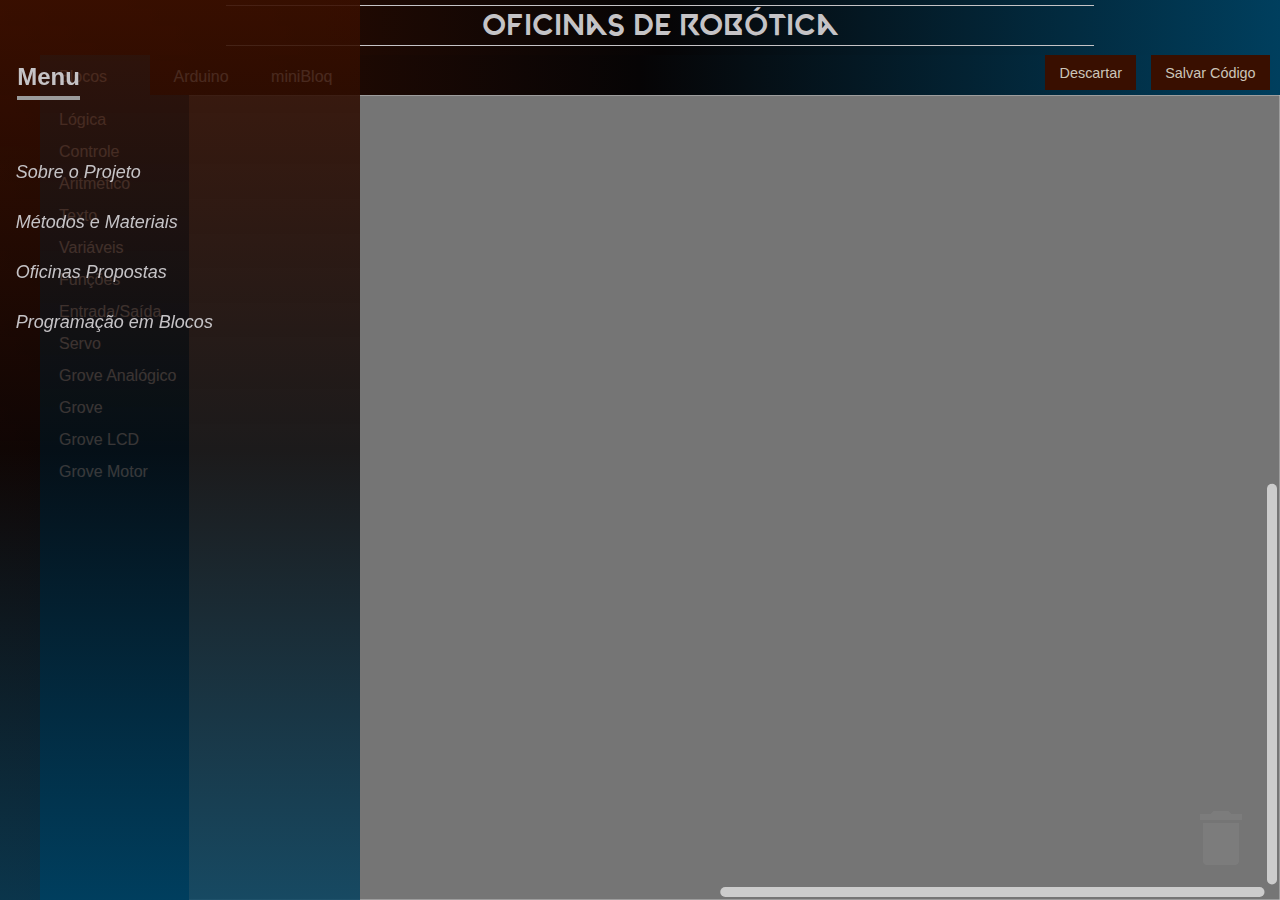
==== commit 290033ce: "Update in desing" ====
--- a/blockino/BlocklyDuino/blockly/apps/blocklyduino/index.html
+++ b/blockino/BlocklyDuino/blockly/apps/blocklyduino/index.html
@@ -212,7 +212,7 @@
         
         td.tabon {
             border-bottom-color: #ddd !important;
-            background-color: #302b63;
+            background-color: rgb(0, 63, 94);
             padding: 5px 19px;
         }
         
@@ -222,7 +222,7 @@
         }
         
         td.taboff:hover {
-            background-color: #24243e;
+            background-color: rgba(0, 63, 94, 0.8);
         }
         
         td.tabmin {
@@ -240,7 +240,7 @@
         }
         
         .blocklyTreeRow:hover {
-            background-color: #24243e !important;
+            background-color: rgba(0, 0, 0, 0.1) !important;
         }
         
         .blocklyTreeRow {
@@ -295,7 +295,7 @@
             margin-bottom: 5px;
             height: 35px;
             font-size: 90%;
-            background-color: #302b63;
+            background-color: rgba(57, 15, 0);
             color: #ccc5b9;
             outline: none;
             border: none;
@@ -303,7 +303,7 @@
         }
         
         button:hover {
-            background-color: #24243e;
+            background-color: rgba(57, 15, 0, 0.8);
         }
         
         #content_arduino {
@@ -353,6 +353,7 @@
             <td class="tabmin">&nbsp;</td-->
                         <td id="tab_arduino" class="taboff" style="padding-top: 13px;" onclick="tabClick('arduino')">Arduino</td>
                         <td class="tabmin">&nbsp;</td>
+                        <td class="taboff" style="padding-top: 13px;"><a href="http://arcbotics.com/lessons/install-minibloq-sparki/" target="_blank" style=" text-decoration:none;">miniBloq</a></td>
                         <td id="tab_xml" class="taboff" style="display: none;" onclick="tabClick('xml')">XML</td>
                         <td class="tabmax">
                             <button onclick="discard()">Descartar</button>
--- a/css/style.css
+++ b/css/style.css
@@ -11,7 +11,7 @@
 }
 
 :root {
-    --color-background-menu: linear-gradient(to right, #0f0c29, #302b63, #24243e);
+    --color-background-menu: linear-gradient(to right, rgb(57, 15, 0), rgb(6, 4, 5), rgb(0, 63, 94));
     --color-text-menu: #c5c3c6;
     --color-text: #ccc5b9;
     --font-size-text: calc(0.625rem + 0.5vw);
@@ -28,6 +28,11 @@
     height: 100vh;
     width: 100vw;
     padding-left: 40px;
+    background-image: url(../images/backgroundIndex.jpg);
+    background-size: cover;
+    background-repeat: no-repeat;
+    background-position: center;
+    background-attachment: fixed;
 }
 
 header {
--- a/css/menu.css
+++ b/css/menu.css
@@ -4,7 +4,6 @@
 body {
     margin: 0;
     padding: 0;
-    z-index: 10;
 }
 
 
@@ -47,7 +46,7 @@
     -o-transition: all 0.5s ease;
     transition: all 0.5s ease;
     font-size: 15px;
-    background: linear-gradient(to top, #24243e, #302b63, #0f0c29);
+    background: linear-gradient(to top, rgb(0, 63, 94), rgb(6, 4, 5), rgb(57, 15, 0));
     height: 100%;
     overflow: hidden;
     width: 360px;
@@ -78,13 +77,13 @@
     -o-transform: translate(320px, 0);
     transform: translate(320px, 0);
     padding-right: 0;
-    background: linear-gradient(to top, rgba(36, 36, 62, 0.3), rgba(48, 43, 99, 0.7), rgba(15, 12, 41, 0.9));
+    background: linear-gradient(to top, rgba(0, 63, 94, 0.8), rgba(6, 4, 5, 0.8), rgba(57, 15, 0, 0.9));
+    z-index: 9999;
 }
 
 #lateral .box {
     list-style-type: none;
     margin-bottom: 1em;
-    ;
     padding-bottom: 1em;
 }
 
@@ -128,7 +127,7 @@
 
 #menu li a:hover {
     color: #c5c3c6;
-    background-color: rgba(255, 255, 255, 0.2);
+    background-color: rgba(0, 63, 94, 0.6);
     -moz-transition: all 0.5s ease;
     -webkit-transition: all 0.5s ease;
     -o-transition: all 0.5s ease;
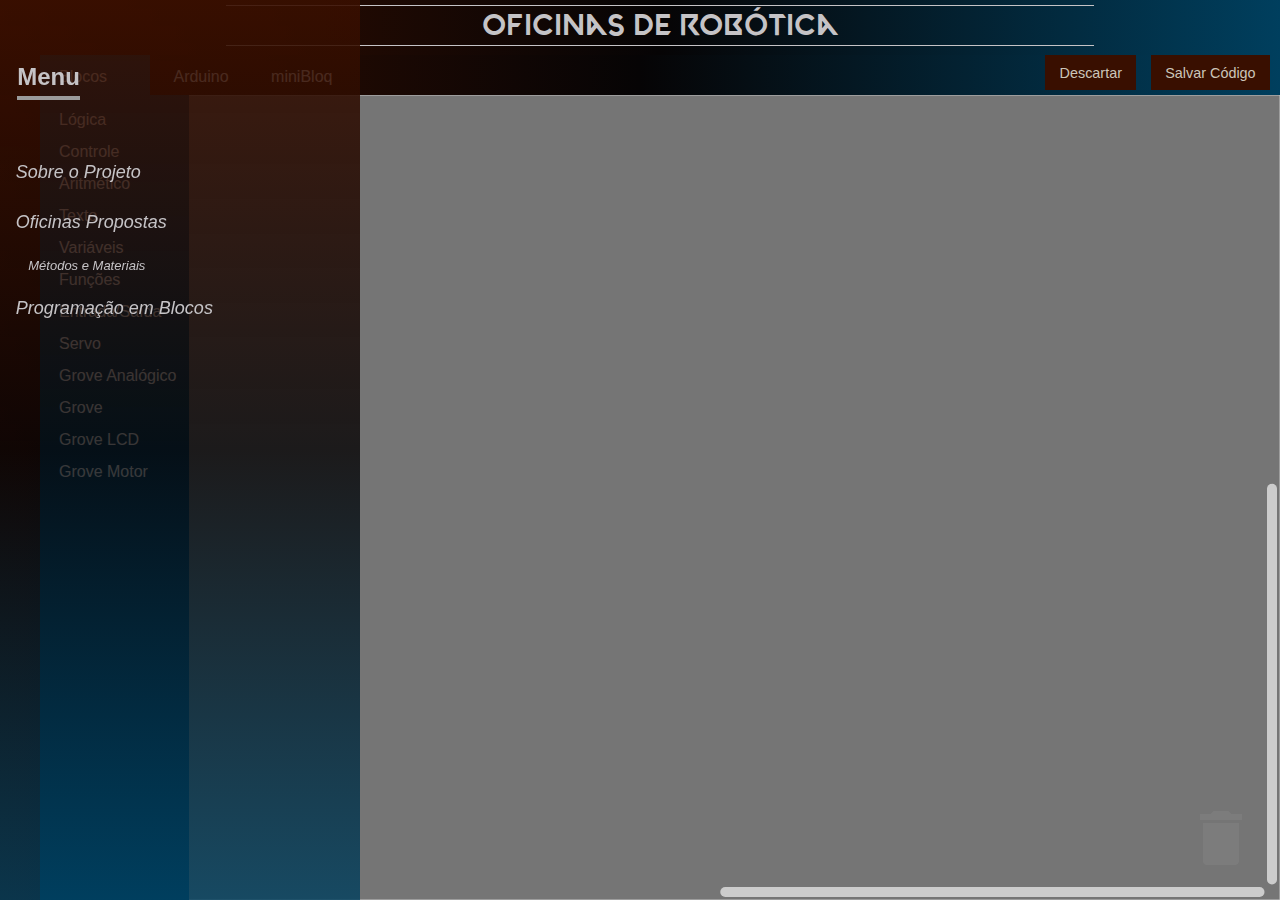
==== commit d8221f40: "Algumas alterações no texto e no menu" ====
--- a/blockino/BlocklyDuino/blockly/apps/blocklyduino/index.html
+++ b/blockino/BlocklyDuino/blockly/apps/blocklyduino/index.html
@@ -324,8 +324,8 @@
                         <h3 class="link-titulo">Menu</h3>
                         <ul class="box">
                             <li><a href="../../../../../index.html">Sobre o Projeto</a></li>
-                            <li><a href="../../../../../start.html">Métodos e Materiais</a></li>
                             <li><a href="../../../../../exercicios.html">Oficinas Propostas</a></li>
+                            <li><a href="../../../../../start.html" class="subTopico">Métodos e Materiais</a></li>
                             <li><a href="#">Programação em Blocos</a></li>
                         </ul>
                     </div>
--- a/css/menu.css
+++ b/css/menu.css
@@ -179,4 +179,9 @@
     #menu li:first-child a {
         border-top: 1px solid #ccc;
     }
+}
+
+.subTopico{
+    font-size: small !important;
+    text-indent: 5%;
 }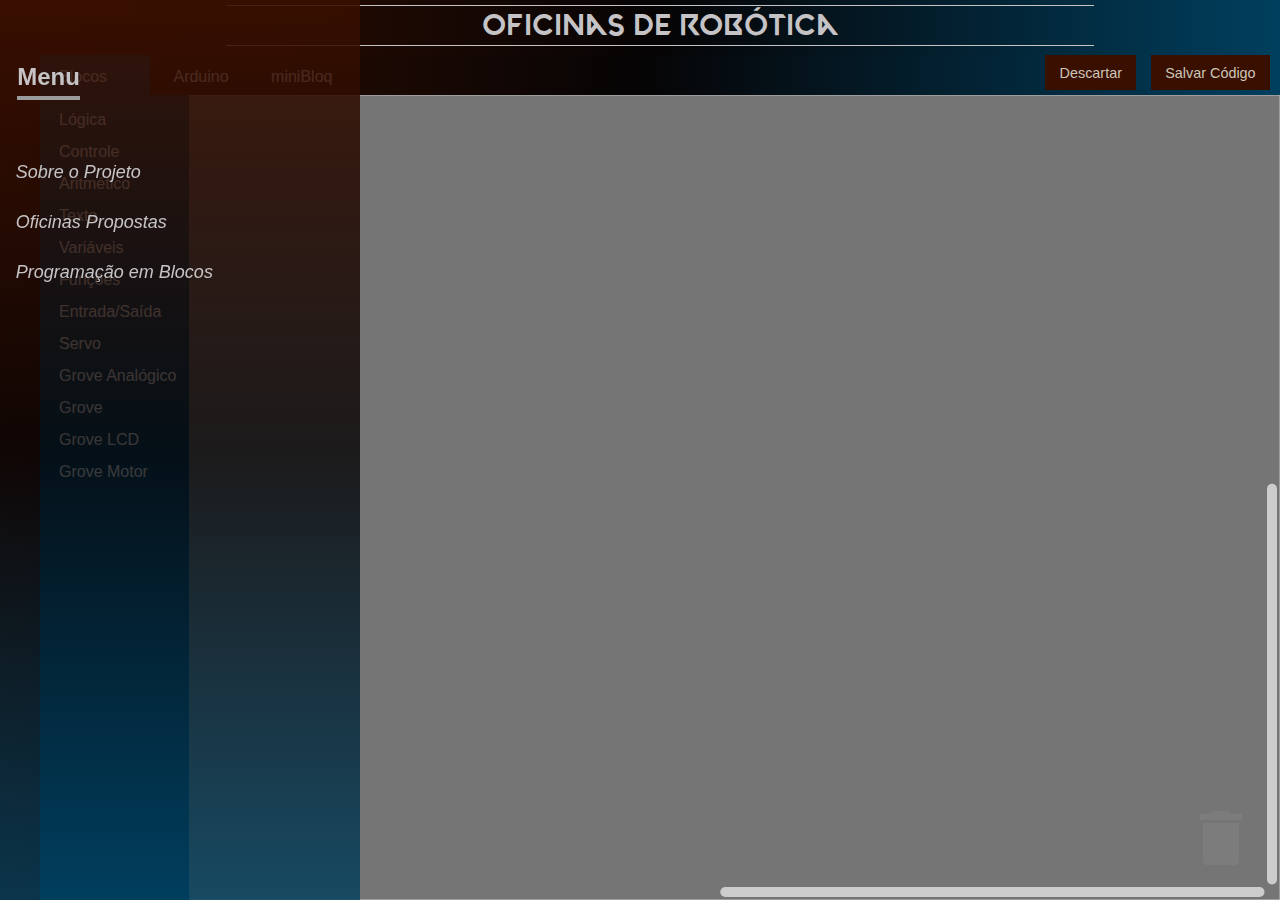
==== commit 34b89532: "Algumas alterações" ====
--- a/blockino/BlocklyDuino/blockly/apps/blocklyduino/index.html
+++ b/blockino/BlocklyDuino/blockly/apps/blocklyduino/index.html
@@ -325,7 +325,6 @@
                         <ul class="box">
                             <li><a href="../../../../../index.html">Sobre o Projeto</a></li>
                             <li><a href="../../../../../exercicios.html">Oficinas Propostas</a></li>
-                            <li><a href="../../../../../start.html" class="subTopico">Métodos e Materiais</a></li>
                             <li><a href="#">Programação em Blocos</a></li>
                         </ul>
                     </div>
